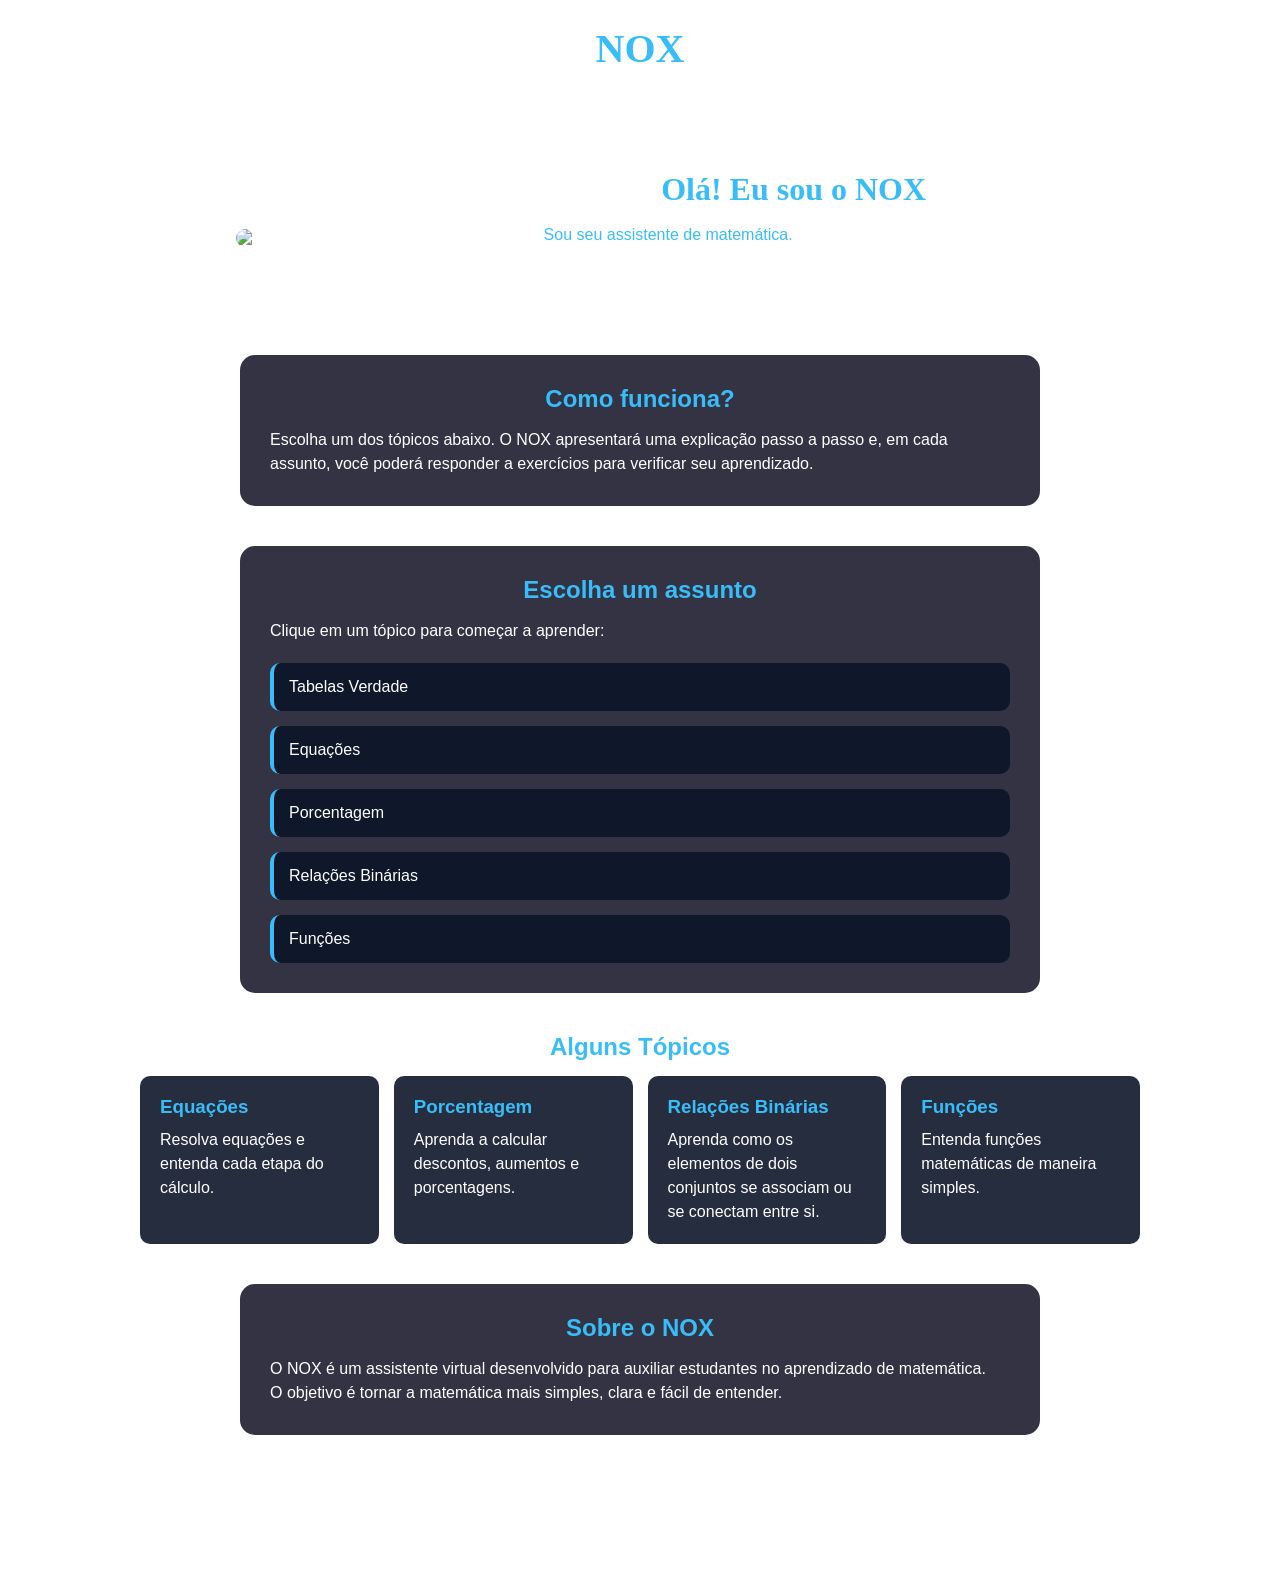
==== index.html @ 862076c0 "Add files via upload" ====
<!DOCTYPE html>
<html lang="pt-BR">

<head>

    <meta charset="UTF-8">
    <meta name="viewport" content="width=device-width, initial-scale=1.0">
    <title>NOX - Assistente de Matemática</title>

    <link rel="stylesheet" href="style.css">

</head>

<body>

    <header>

    <h1>NOX</h1>

    <p>Assistente de Matemática</p>

    </header>

    <section class="apresentacao">

        <div><img src="img/NOX2.0.png" alt="NOX - Assistente de Matemática"></div>

    <div class="texto">

        <h2 class="apresentacao-nox">Olá! Eu sou o NOX</h2>

        <p class="p1">Sou seu assistente de matemática.</p>

        <p>Estou aqui para ajudar você a entender matemática de forma simples e passo a passo.</p>

    </div>

    </section>

    <section class="como-funciona">

        <h2>Como funciona?</h2>

        <p>Escolha um dos tópicos abaixo. O NOX apresentará uma explicação passo a passo e, em cada assunto, você poderá responder a exercícios para verificar seu aprendizado.</p>

    </section>

    <section class="topicos">

        <h2>Escolha um assunto</h2>
        <p>Clique em um tópico para começar a aprender:</p>

    <div class="lista-topicos">
        <a href="tabverdades.html">Tabelas  Verdade</a>

        <a href="equacoes.html">Equações</a>

        <a href="porcentagem.html"> Porcentagem</a>

        <a href="relacoesbinarias.html">Relações Binárias</a>

        <a href="funcoes.html">Funções</a>
    </div>

    </section>

    <section class="areas">

        <h2>Alguns Tópicos</h2>

    <div class="cards">

    <div class="card">

     <h3>Equações</h3>

        <p>Resolva equações e entenda cada etapa do cálculo.</p>

    </div>

    <div class="card">

        <h3>Porcentagem</h3>

    <p> Aprenda a calcular descontos, aumentos e porcentagens.</p>

    </div>

    <div class="card">

    <h3>Relações Binárias</h3>

     <p> Aprenda como os elementos de dois conjuntos se associam ou se conectam entre si.</p>

    </div>

     <div class="card">
     <h3>Funções</h3>

     <p>Entenda funções matemáticas de maneira simples.</p>

     </div>

    </div>

    </section>

    <section class="sobre">

        <h2>Sobre o NOX</h2>

        <p>O NOX é um assistente virtual desenvolvido para auxiliar estudantes no aprendizado de matemática.</p>

        <p>O objetivo é tornar a matemática mais simples, clara e fácil de entender.</p>

    </section>

    <footer>

        <p>Projeto acadêmico - 2026</p>

    </footer>

</body>

</html>
---- style.css ----
* {
        margin: 0;
        padding: 0;
        box-sizing: border-box;
    }

    body {
        font-family: Arial, sans-serif;
        color: white;
        background: url("img/13 de ago. de 2026, 09_09_36.png") center/cover fixed;
        min-height: 100vh;
    }

    header {
        text-align: center;
        padding: 25px;
    }

    header h1 {
        color: #38bdf8;
        font-size: 40px;
        font-family: 'Montserrat';
    }

    .apresentacao {
        display: flex;
        align-items: center;
        justify-content: center   ;
        gap: 60px;
        margin: 50px auto;
        max-width: 1000px;
    }

    .apresentacao img {
        width: 300px;
        border-radius: 15px;
    }

    .apresentacao .texto {
        max-width: 500px;
    }

    .apresentacao h2 {
        font-size: 32px;
    }

    .apresentacao-nox {
        font-family: 'Roboto';
    }

    .p1 {
        color: #38bdf8;
        margin: 10px 0;
    }

    .como-funciona,.topicos,.sobre,.sobre_tabverdades {
        max-width: 800px;
        margin: 40px auto;
        padding: 30px;
        background: rgba(0, 0, 20, 0.8);
        border-radius: 15px;
    }

    h2 {
        color: #38bdf8;
        margin-bottom: 15px;
        text-align: center;
    }

    p {
        line-height: 1.5;
    }

    .lista-topicos {
        display: flex;
        flex-direction: column;
        gap: 15px;
        margin-top: 20px;
    }

    .lista-topicos a {
        padding: 15px;
        background: #0f172a;
        color: white;
        text-decoration: none;
        border-radius: 10px;
        border-left: 4px solid #38bdf8;
    }

    .lista-topicos a:hover {
        background: #1e293b;
        color: #38bdf8;
    }

    .cards {
        display: flex;
        gap: 15px;
        max-width: 1000px;
        margin: auto;
    }

    .card {
        padding: 20px;
        background: rgba(15, 23, 42, 0.9);
        border-radius: 10px;
        flex: 1;
    }

    .card h3 {
        color: #38bdf8;
        margin-bottom: 10px;
    }

    .voltar{
        text-decoration: none;
        color: white;
        display: flex;
        justify-content: center;

    }
    
    .card_voltar {
        width: fit-content;
        margin: 30px auto ;
        padding: 20px;
        background: rgba(0, 0, 20, 0.8);
        border-radius: 10px;
        flex: 1;
        text-decoration: none;
        color: white;
    }

    .card_voltar:hover{
        transform: translateY(-5px);
        background: rgba(30, 41, 59, 0.95);
        box-shadow: 0 0 15px rgba(56, 189, 248, 0.5);
    }
        

    footer {
        text-align: center;
        padding: 30px;
        margin-top: 50px;
    }


/* ===== Exercícios interativos ===== */
.exercicio {
    margin-top: 25px;
    padding: 20px;
    background: rgba(2, 6, 23, 0.95);
    border: 1px solid rgba(56, 189, 248, 0.35);
    border-radius: 12px;
}

.exercicio h3 {
    color: #38bdf8;
    margin-bottom: 10px;
}

.exercicio label {
    display: block;
    margin: 12px 0 6px;
}

.exercicio input,
.exercicio select,
.exercicio textarea {
    width: 100%;
    max-width: 520px;
    padding: 10px;
    border: 1px solid #64748b;
    border-radius: 8px;
    background: #f8fafc;
    color: #0f172a;
    font-size: 16px;
}

.exercicio button {
    margin-top: 12px;
    padding: 10px 18px;
    border: 0;
    border-radius: 8px;
    background: #38bdf8;
    color: #082f49;
    font-weight: bold;
    cursor: pointer;
}

.exercicio button:hover {
    filter: brightness(1.08);
}

.resultado {
    margin-top: 12px;
    min-height: 24px;
    font-weight: bold;
}

.dica {
    margin-top: 10px;
    padding: 10px;
    border-left: 4px solid #38bdf8;
    background: rgba(30, 41, 59, 0.7);
    border-radius: 6px;
}

table {
    width: 100%;
    border-collapse: collapse;
    margin: 15px 0;
}

th, td {
    border: 1px solid #64748b;
    padding: 10px;
    text-align: center;
}

@media (max-width: 700px) {
    .apresentacao {
        flex-direction: column;
        gap: 25px;
        padding: 15px;
    }

    .como-funciona,.topicos,.sobre,.sobre_tabverdades {
        margin: 25px 15px;
        padding: 20px;
    }
}

.nivel {
    margin: 12px 0 6px;
    color: #f8fafc;
    font-weight: bold;
    font-size: 18px;
}
.teoria {
    margin-top: 12px;
    padding: 16px;
    background: rgba(15, 23, 42, 0.8);
    border-left: 4px solid #38bdf8;
    border-radius: 8px;
}
.exercicio small {
    display: block;
    margin-top: 8px;
    opacity: .85;
}
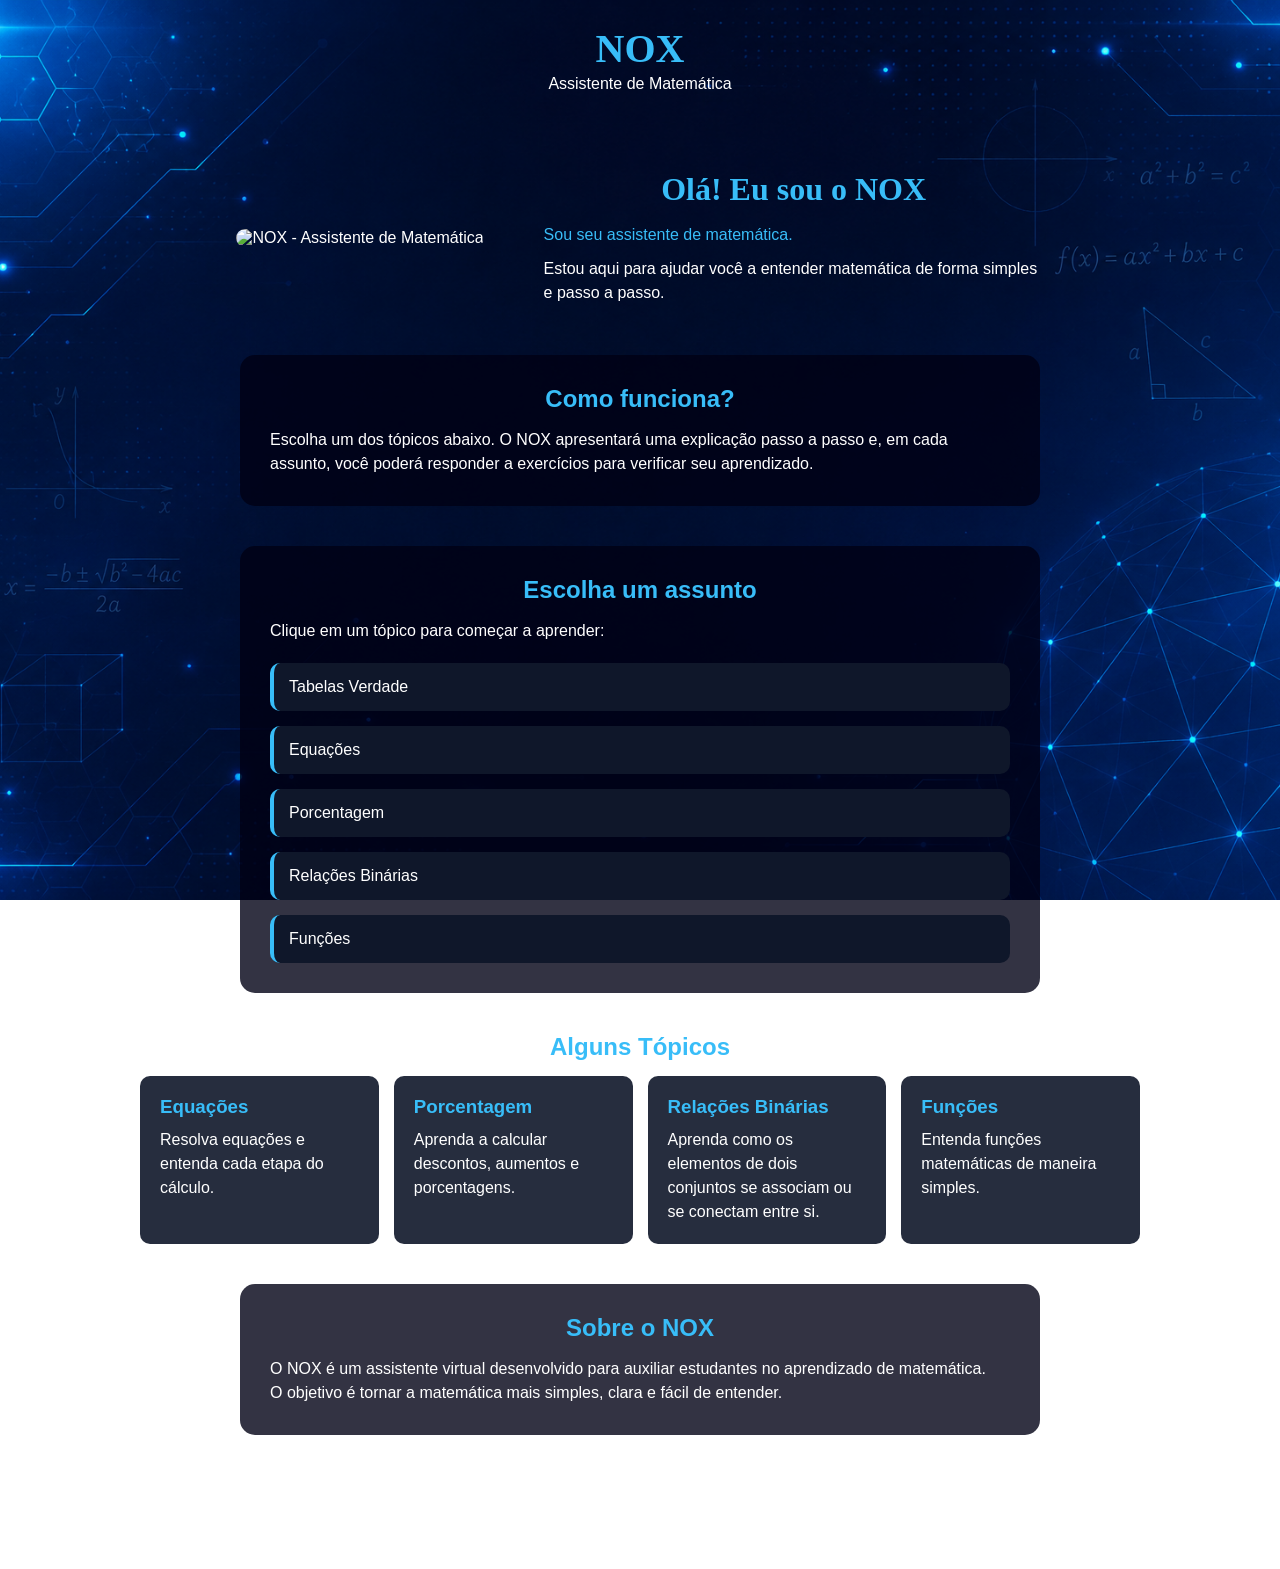
==== commit a3eebdb8: "Fix image source path in index.html" ====
--- a/index.html
+++ b/index.html
@@ -11,6 +11,7 @@
 
 </head>
 
+    
 <body>
 
     <header>
@@ -23,7 +24,7 @@
 
     <section class="apresentacao">
 
-        <div><img src="img/NOX2.0.png" alt="NOX - Assistente de Matemática"></div>
+        <div><img src="NOX2.0.png" alt="NOX - Assistente de Matemática"></div>
 
     <div class="texto">
 
@@ -123,4 +124,4 @@
 
 </body>
 
-</html>+</html>
--- a/style.css
+++ b/style.css
@@ -1,150 +1,151 @@
-    * {
-        margin: 0;
-        padding: 0;
-        box-sizing: border-box;
-    }
-
-    body {
-        font-family: Arial, sans-serif;
-        color: white;
-        background: url("img/13 de ago. de 2026, 09_09_36.png") center/cover fixed;
-        min-height: 100vh;
-    }
-
-    header {
-        text-align: center;
-        padding: 25px;
-    }
-
-    header h1 {
-        color: #38bdf8;
-        font-size: 40px;
-        font-family: 'Montserrat';
-    }
-
-    .apresentacao {
-        display: flex;
-        align-items: center;
-        justify-content: center   ;
-        gap: 60px;
-        margin: 50px auto;
-        max-width: 1000px;
-    }
-
-    .apresentacao img {
-        width: 300px;
-        border-radius: 15px;
-    }
-
-    .apresentacao .texto {
-        max-width: 500px;
-    }
-
-    .apresentacao h2 {
-        font-size: 32px;
-    }
-
-    .apresentacao-nox {
-        font-family: 'Roboto';
-    }
-
-    .p1 {
-        color: #38bdf8;
-        margin: 10px 0;
-    }
-
-    .como-funciona,.topicos,.sobre,.sobre_tabverdades {
-        max-width: 800px;
-        margin: 40px auto;
-        padding: 30px;
-        background: rgba(0, 0, 20, 0.8);
-        border-radius: 15px;
-    }
-
-    h2 {
-        color: #38bdf8;
-        margin-bottom: 15px;
-        text-align: center;
-    }
-
-    p {
-        line-height: 1.5;
-    }
-
-    .lista-topicos {
-        display: flex;
-        flex-direction: column;
-        gap: 15px;
-        margin-top: 20px;
-    }
-
-    .lista-topicos a {
-        padding: 15px;
-        background: #0f172a;
-        color: white;
-        text-decoration: none;
-        border-radius: 10px;
-        border-left: 4px solid #38bdf8;
-    }
-
-    .lista-topicos a:hover {
-        background: #1e293b;
-        color: #38bdf8;
-    }
-
-    .cards {
-        display: flex;
-        gap: 15px;
-        max-width: 1000px;
-        margin: auto;
-    }
-
-    .card {
-        padding: 20px;
-        background: rgba(15, 23, 42, 0.9);
-        border-radius: 10px;
-        flex: 1;
-    }
-
-    .card h3 {
-        color: #38bdf8;
-        margin-bottom: 10px;
-    }
-
-    .voltar{
-        text-decoration: none;
-        color: white;
-        display: flex;
-        justify-content: center;
-
-    }
-    
-    .card_voltar {
-        width: fit-content;
-        margin: 30px auto ;
-        padding: 20px;
-        background: rgba(0, 0, 20, 0.8);
-        border-radius: 10px;
-        flex: 1;
-        text-decoration: none;
-        color: white;
-    }
-
-    .card_voltar:hover{
-        transform: translateY(-5px);
-        background: rgba(30, 41, 59, 0.95);
-        box-shadow: 0 0 15px rgba(56, 189, 248, 0.5);
-    }
-        
-
-    footer {
-        text-align: center;
-        padding: 30px;
-        margin-top: 50px;
-    }
-
+* {
+    margin: 0;
+    padding: 0;
+    box-sizing: border-box;
+}
+
+body {
+    font-family: Arial, sans-serif;
+    color: white;
+    background: url("img/13 de ago. de 2026, 09_09_36.png") center/cover fixed;
+    min-height: 100vh;
+}
+
+header {
+    text-align: center;
+    padding: 25px;
+}
+
+header h1 {
+    color: #38bdf8;
+    font-size: 40px;
+    font-family: 'Montserrat';
+}
+
+.apresentacao {
+    display: flex;
+    align-items: center;
+    justify-content: center;
+    gap: 60px;
+    margin: 50px auto;
+    max-width: 1000px;
+}
+
+.apresentacao img {
+    width: 300px;
+    border-radius: 15px;
+}
+
+.apresentacao .texto {
+    max-width: 500px;
+}
+
+.apresentacao h2 {
+    font-size: 32px;
+}
+
+.apresentacao-nox {
+    font-family: 'Roboto';
+}
+
+.p1 {
+    color: #38bdf8;
+    margin: 10px 0;
+}
+
+.como-funciona,
+.topicos,
+.sobre,
+.sobre_tabverdades {
+    max-width: 800px;
+    margin: 40px auto;
+    padding: 30px;
+    background: rgba(0, 0, 20, 0.8);
+    border-radius: 15px;
+}
+
+h2 {
+    color: #38bdf8;
+    margin-bottom: 15px;
+    text-align: center;
+}
+
+p {
+    line-height: 1.5;
+}
+
+.lista-topicos {
+    display: flex;
+    flex-direction: column;
+    gap: 15px;
+    margin-top: 20px;
+}
+
+.lista-topicos a {
+    padding: 15px;
+    background: #0f172a;
+    color: white;
+    text-decoration: none;
+    border-radius: 10px;
+    border-left: 4px solid #38bdf8;
+}
+
+.lista-topicos a:hover {
+    background: #1e293b;
+    color: #38bdf8;
+}
+
+.cards {
+    display: flex;
+    gap: 15px;
+    max-width: 1000px;
+    margin: auto;
+}
+
+.card {
+    padding: 20px;
+    background: rgba(15, 23, 42, 0.9);
+    border-radius: 10px;
+    flex: 1;
+}
+
+.card h3 {
+    color: #38bdf8;
+    margin-bottom: 10px;
+}
+
+.voltar {
+    text-decoration: none;
+    color: white;
+    display: flex;
+    justify-content: center;
+}
+
+.card_voltar {
+    width: fit-content;
+    margin: 30px auto;
+    padding: 20px;
+    background: rgba(0, 0, 20, 0.8);
+    border-radius: 10px;
+    flex: 1;
+    text-decoration: none;
+    color: white;
+}
+
+.card_voltar:hover {
+    transform: translateY(-5px);
+    background: rgba(30, 41, 59, 0.95);
+    box-shadow: 0 0 15px rgba(56, 189, 248, 0.5);
+}
+
+footer {
+    text-align: center;
+    padding: 30px;
+    margin-top: 50px;
+}
 
 /* ===== Exercícios interativos ===== */
+
 .exercicio {
     margin-top: 25px;
     padding: 20px;
@@ -211,23 +212,11 @@
     margin: 15px 0;
 }
 
-th, td {
+th,
+td {
     border: 1px solid #64748b;
     padding: 10px;
     text-align: center;
-}
-
-@media (max-width: 700px) {
-    .apresentacao {
-        flex-direction: column;
-        gap: 25px;
-        padding: 15px;
-    }
-
-    .como-funciona,.topicos,.sobre,.sobre_tabverdades {
-        margin: 25px 15px;
-        padding: 20px;
-    }
 }
 
 .nivel {
@@ -236,6 +225,7 @@
     font-weight: bold;
     font-size: 18px;
 }
+
 .teoria {
     margin-top: 12px;
     padding: 16px;
@@ -243,8 +233,90 @@
     border-left: 4px solid #38bdf8;
     border-radius: 8px;
 }
+
 .exercicio small {
     display: block;
     margin-top: 8px;
-    opacity: .85;
-}
+    opacity: 0.85;
+}
+
+/* ===== Responsividade ===== */
+
+@media (max-width: 700px) {
+
+    header {
+        padding: 20px 15px;
+    }
+
+    header h1 {
+        font-size: 32px;
+    }
+
+    .apresentacao {
+        flex-direction: column;
+        gap: 25px;
+        margin: 30px auto;
+        padding: 15px;
+    }
+
+    .apresentacao img {
+        width: 80%;
+        max-width: 300px;
+    }
+
+    .apresentacao .texto {
+        max-width: 100%;
+        text-align: center;
+    }
+
+    .apresentacao h2 {
+        font-size: 27px;
+    }
+
+    .como-funciona,
+    .topicos,
+    .sobre,
+    .sobre_tabverdades {
+        margin: 25px 15px;
+        padding: 20px;
+    }
+
+    .cards {
+        flex-direction: column;
+        margin: 0 15px;
+    }
+
+    .card {
+        width: 100%;
+    }
+
+    .exercicio {
+        padding: 15px;
+    }
+
+    .exercicio input,
+    .exercicio select,
+    .exercicio textarea {
+        max-width: 100%;
+    }
+
+    table {
+        display: block;
+        overflow-x: auto;
+        white-space: nowrap;
+    }
+
+    th,
+    td {
+        padding: 8px;
+    }
+
+    .card_voltar {
+        margin: 25px auto;
+        padding: 15px;
+    }
+
+    footer {
+        padding: 20px 15px;
+    }
+}
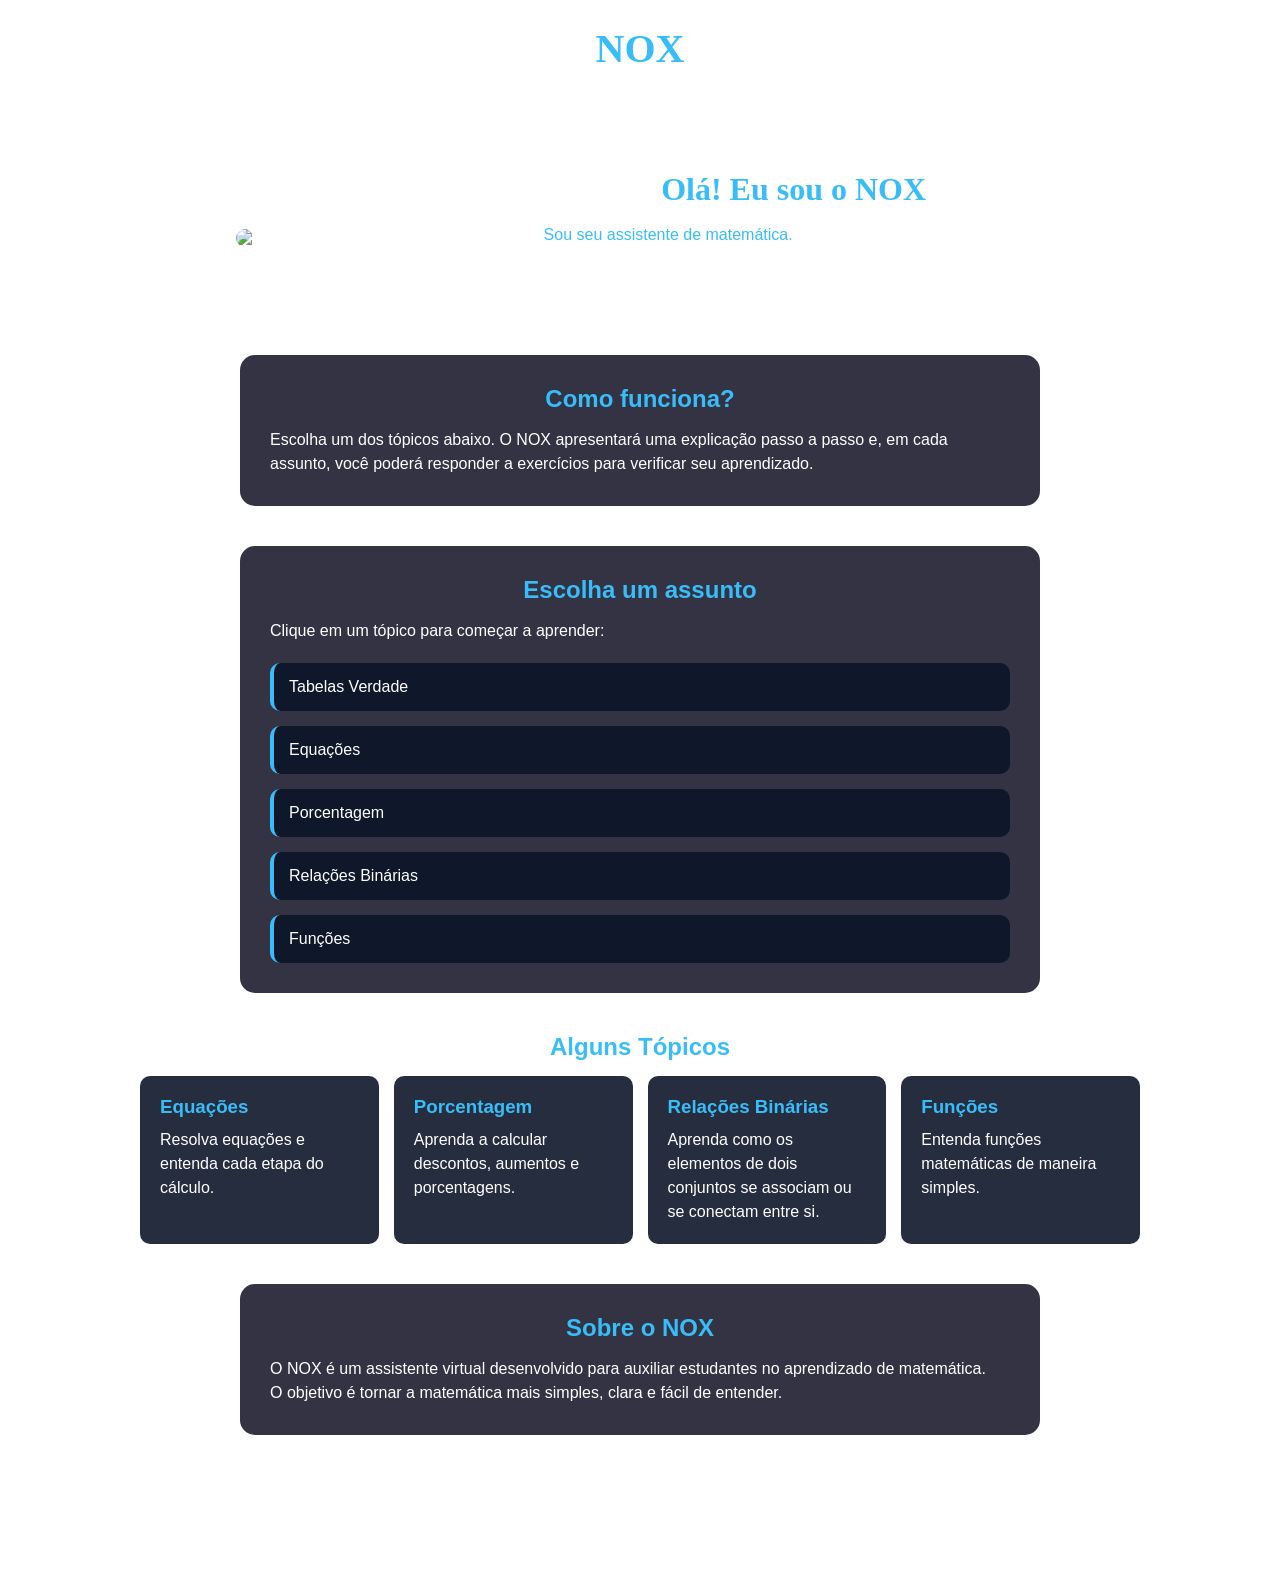
==== commit 6769f97c: "Update image source path in index.html" ====
--- a/index.html
+++ b/index.html
@@ -6,6 +6,7 @@
     <meta charset="UTF-8">
     <meta name="viewport" content="width=device-width, initial-scale=1.0">
     <title>NOX - Assistente de Matemática</title>
+    
 
     <link rel="stylesheet" href="style.css">
 
--- a/style.css
+++ b/style.css
@@ -7,7 +7,7 @@
 body {
     font-family: Arial, sans-serif;
     color: white;
-    background: url("img/13 de ago. de 2026, 09_09_36.png") center/cover fixed;
+    background: url("13 de ago. de 2026, 09_09_36.png") center/cover fixed;
     min-height: 100vh;
 }
 
